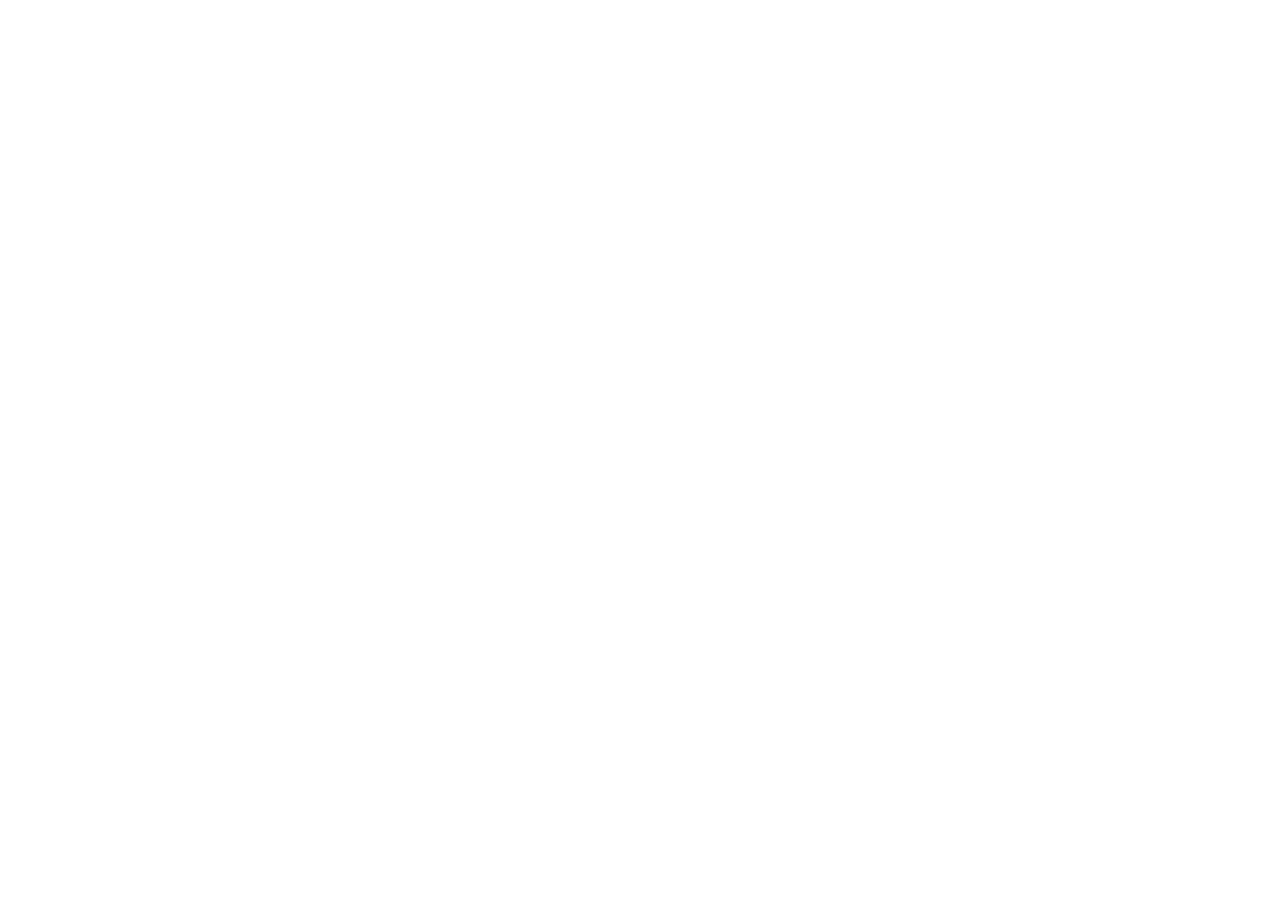
==== pages/about.html @ e20814db "add local changes" ====
<!DOCTYPE html>
<html lang="en">

<head>
  <meta charset="UTF-8">
  <meta name="viewport" content="width=device-width, initial-scale=1">
  <title></title>
  <link href="./css/styles.css" rel="stylesheet">
</head>

<body>

</body>

</html>
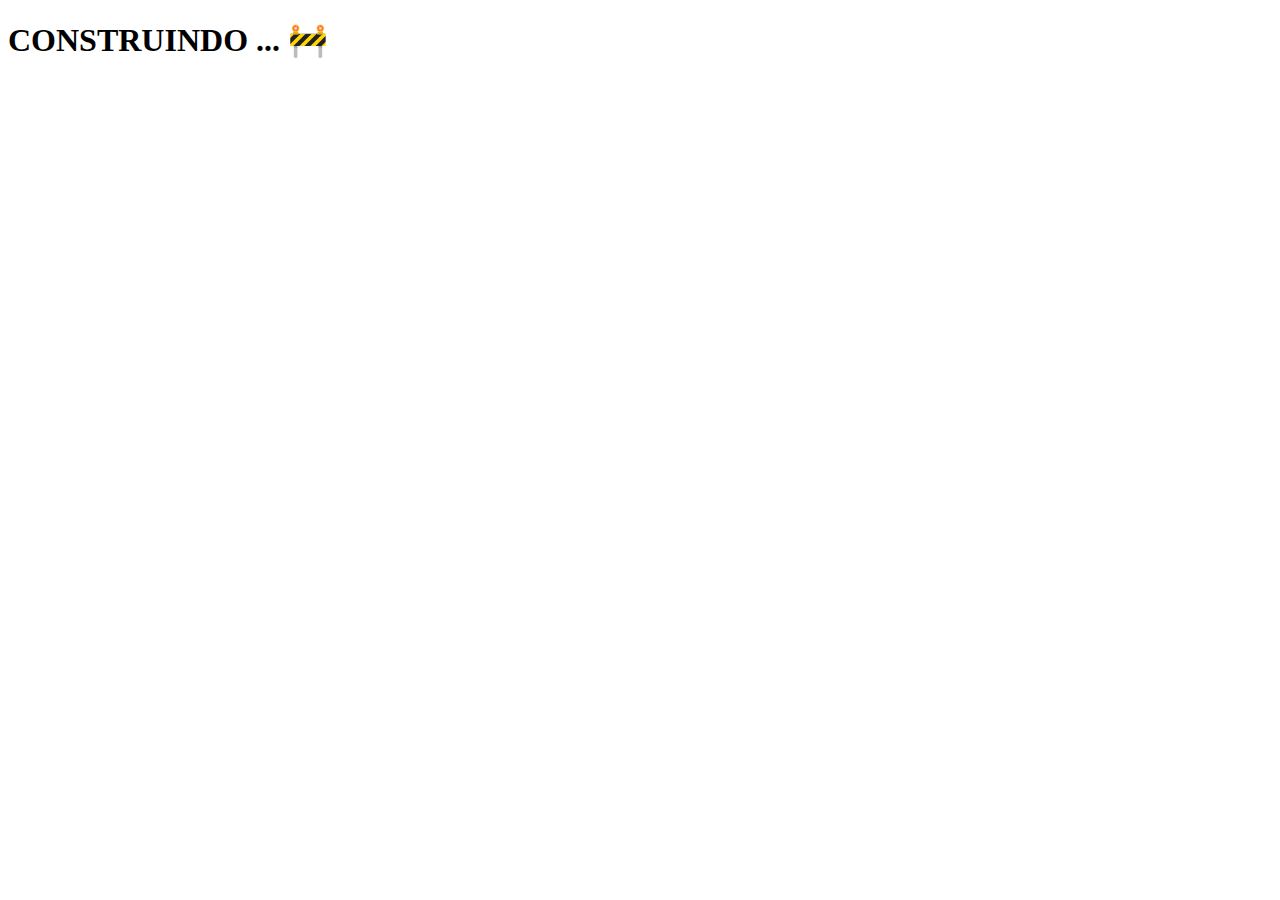
==== commit c2f0f558: "change layout, delete our-team, add plus signs" ====
--- a/pages/about.html
+++ b/pages/about.html
@@ -9,7 +9,9 @@
 </head>
 
 <body>
-
+  <div class="building">
+    <h1>CONSTRUINDO ... 🚧</h1>
+  </div>
 </body>
 
 </html>
